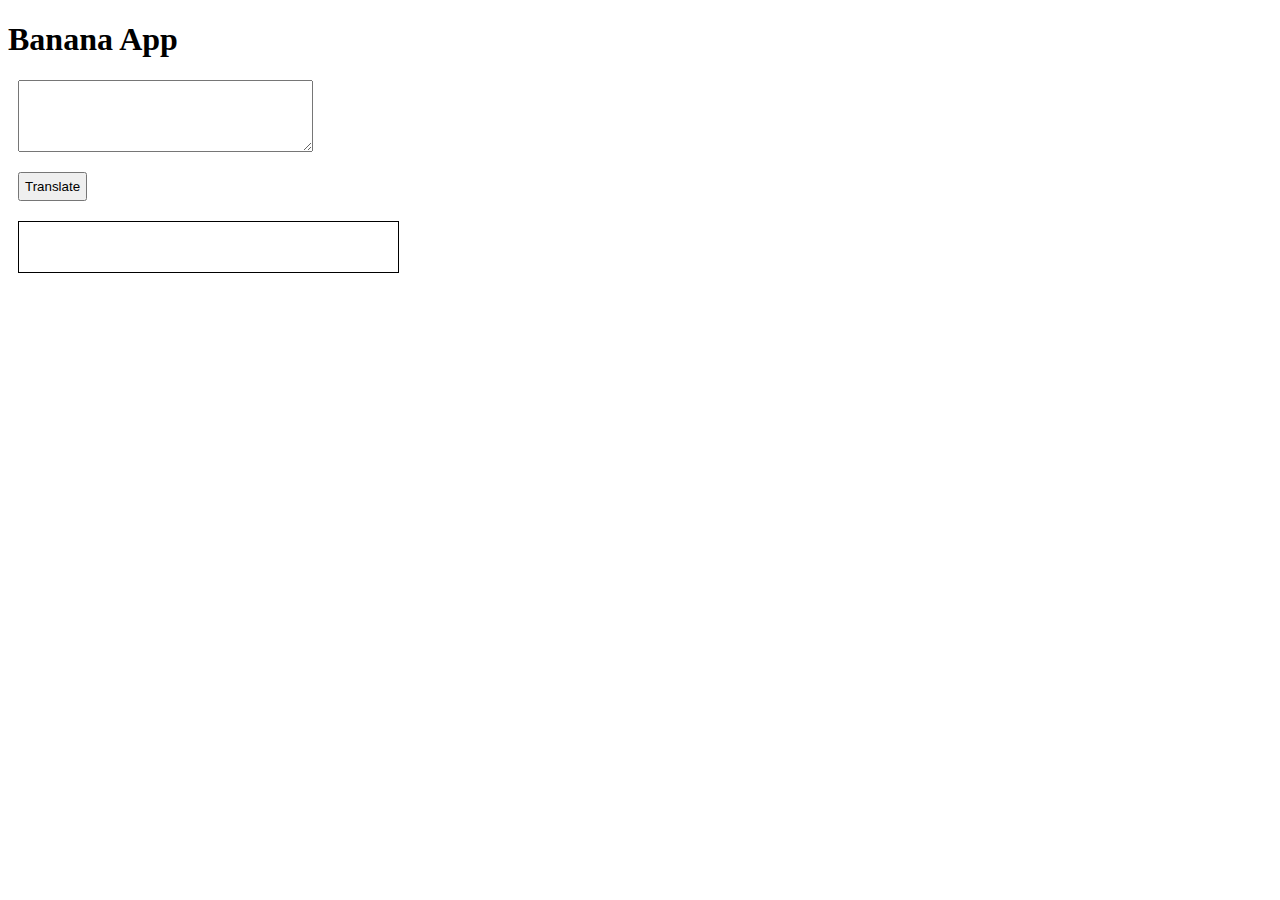
==== index.html @ cc1b2e3d "width fix" ====
<!DOCTYPE html>
<html lang="en">

<head>
    <meta charset="UTF-8">
    <meta name="viewport" content="width=device-width, initial-scale=1.0">
    <title>Banana App</title>
    <style>
        textarea {
            display: block;
            margin: 10px;
            width: 20%;
            padding: 20px;
        }

        .output {
            border: 1px solid black;
            width: 30%;
            display: block;
            height: 50px;
            margin: 10px;
        }

        .btn {
            margin: 10px;
            padding: 5px;
        }
    </style>
</head>

<body>
    <h1>Banana App </h1>
    <textarea name="" class=""></textarea>
    <button class="btn">Translate</button>

    <div class="output"></div>



    <script src="script.js"></script>
</body>

</html>
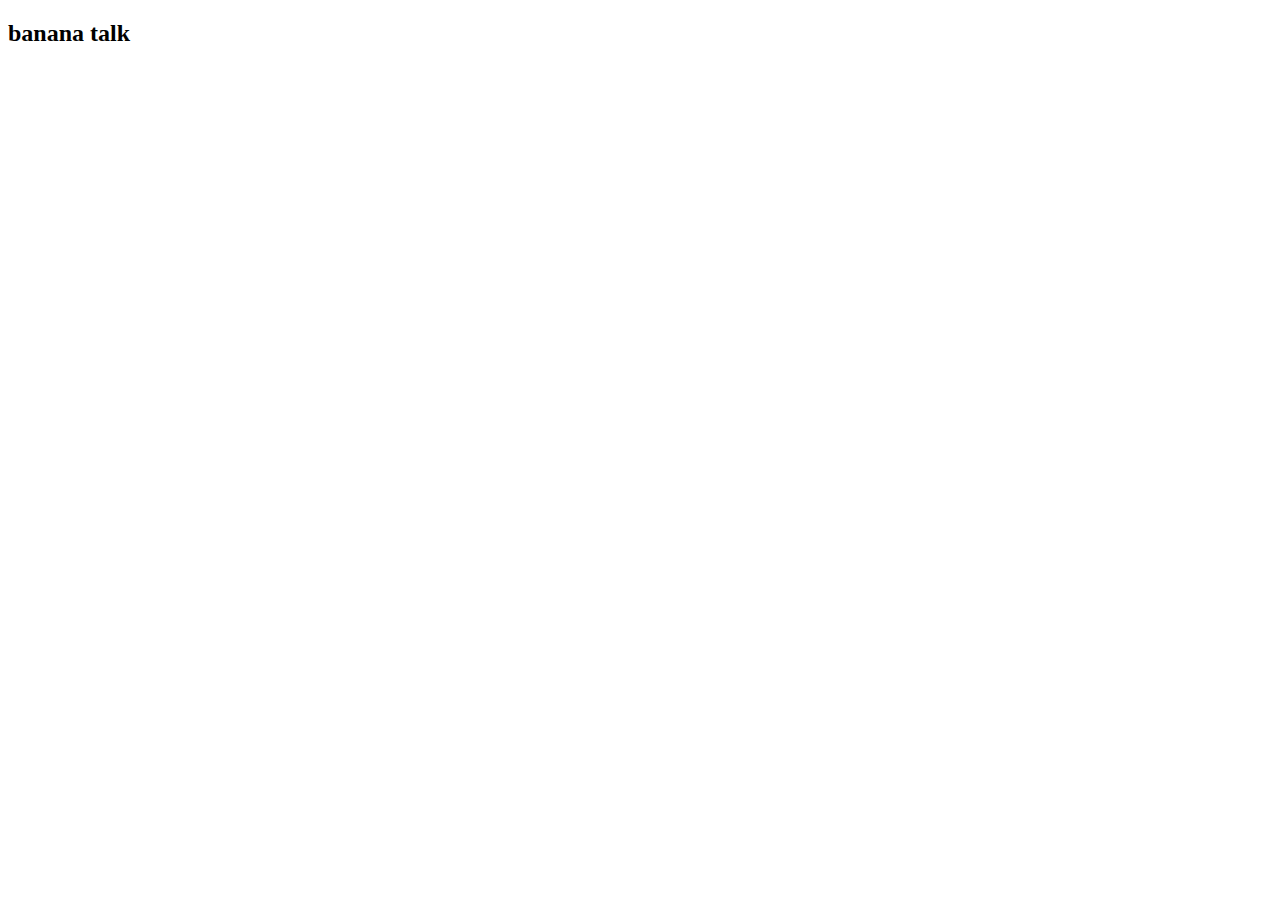
==== commit 2c232b0e: "header and font added" ====
--- a/index.html
+++ b/index.html
@@ -4,40 +4,14 @@
 <head>
     <meta charset="UTF-8">
     <meta name="viewport" content="width=device-width, initial-scale=1.0">
-    <title>Banana App</title>
-    <style>
-        textarea {
-            display: block;
-            margin: 10px;
-            width: 20%;
-            padding: 20px;
-        }
-
-        .output {
-            border: 1px solid black;
-            width: 30%;
-            display: block;
-            height: 50px;
-            margin: 10px;
-        }
-
-        .btn {
-            margin: 10px;
-            padding: 5px;
-        }
-    </style>
+    <title>Banana Talk </title>
 </head>
 
 <body>
-    <h1>Banana App </h1>
-    <textarea name="" class=""></textarea>
-    <button class="btn">Translate</button>
-
-    <div class="output"></div>
-
-
-
-    <script src="script.js"></script>
+    <!-- header -->
+    <header id="header">
+        <h2>banana talk </h1>
+    </header>
 </body>
 
 </html>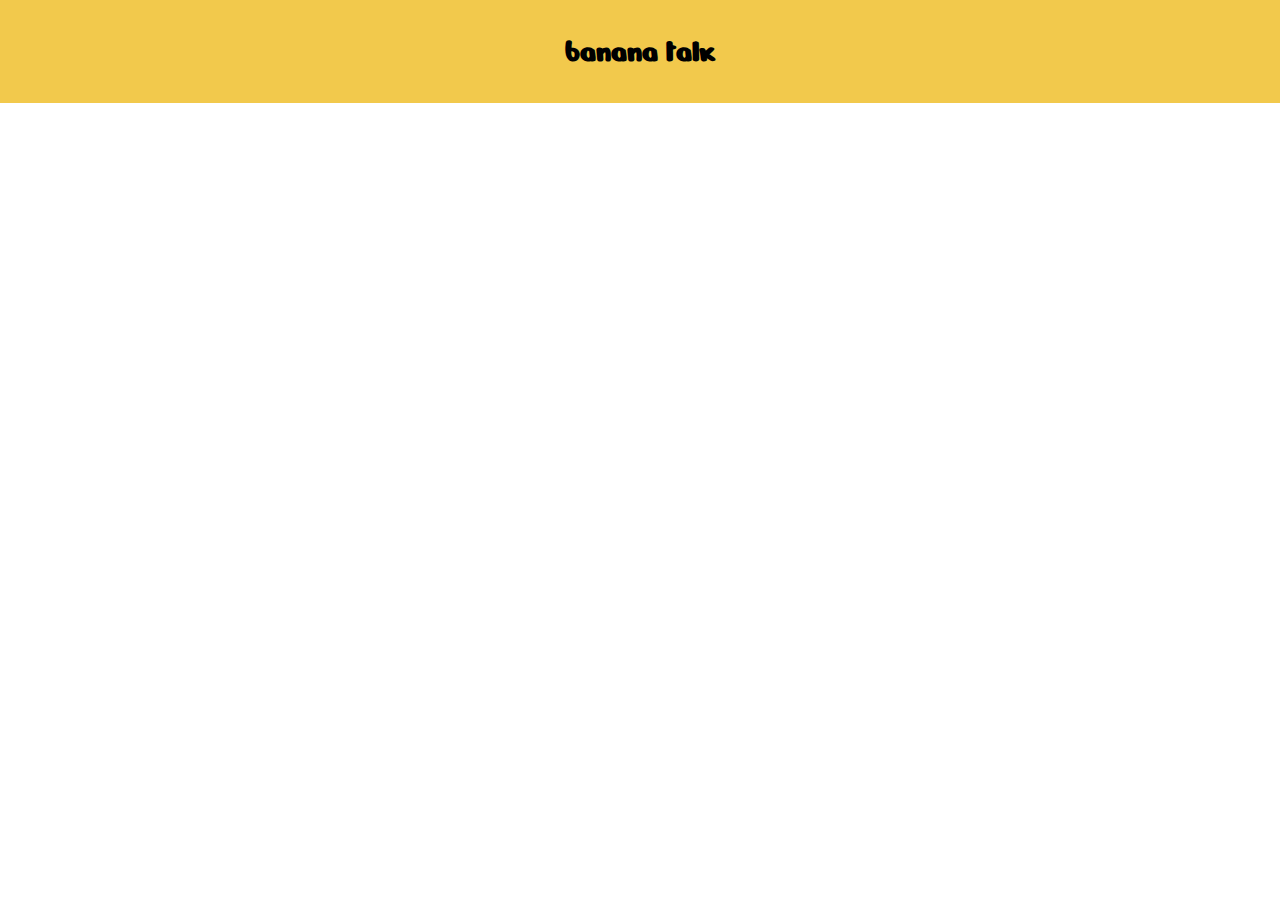
==== commit fded0791: "header completed" ====
--- a/index.html
+++ b/index.html
@@ -5,12 +5,13 @@
     <meta charset="UTF-8">
     <meta name="viewport" content="width=device-width, initial-scale=1.0">
     <title>Banana Talk </title>
+    <link rel="stylesheet" href="style.css">
 </head>
 
 <body>
     <!-- header -->
     <header id="header">
-        <h2>banana talk </h1>
+        <h2>banana talk </h2>
     </header>
 </body>
 
--- a/style.css
+++ b/style.css
@@ -0,0 +1,14 @@
+@import url("https://fonts.googleapis.com/css2?family=Nerko+One&display=swap");
+
+* {
+  margin: 0;
+  padding: 0;
+  font-family: "Nerko One", cursive;
+}
+
+#header h2 {
+  text-align: center;
+  background-color: #f2c94c;
+  font-size: 2rem;
+  padding: 2rem;
+}
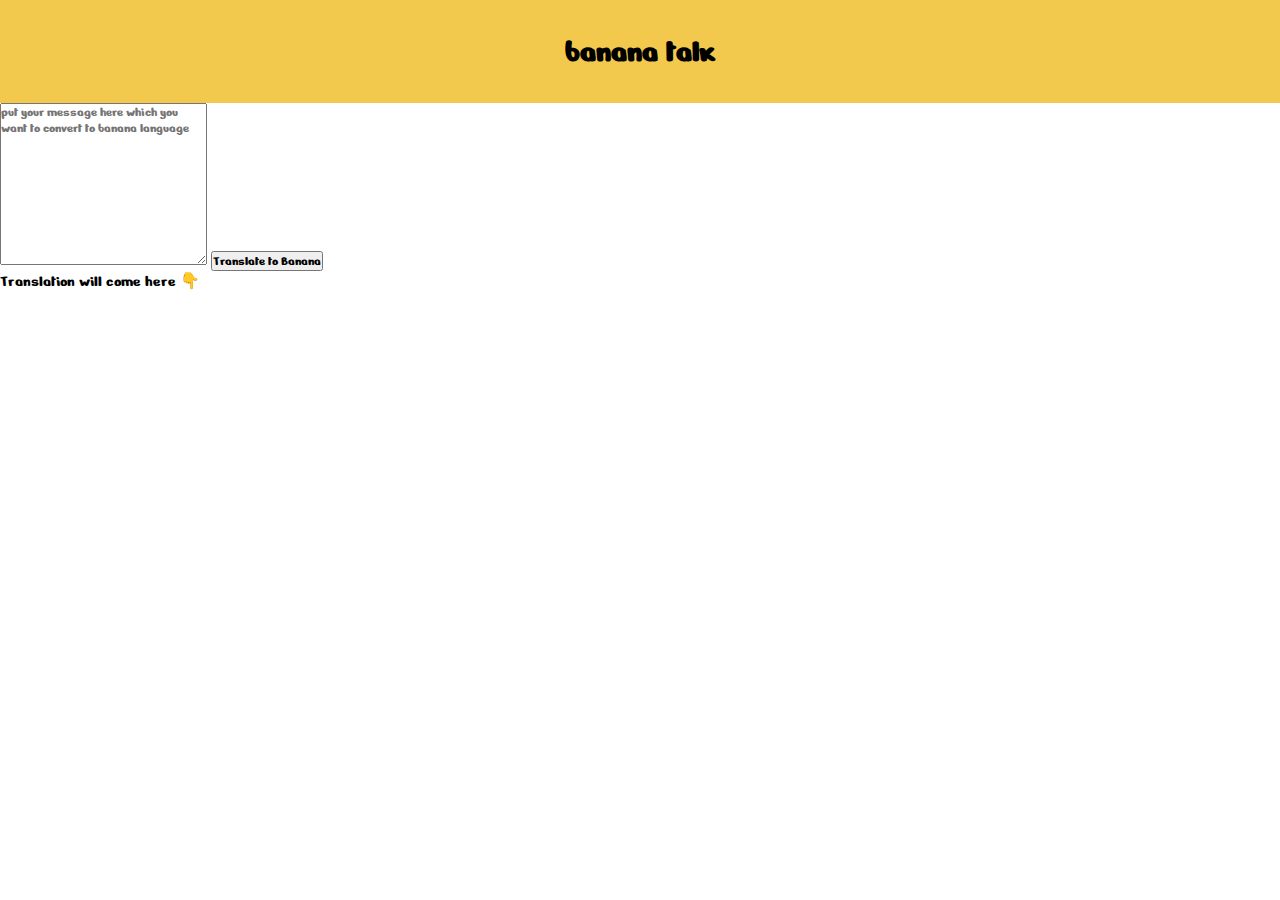
==== commit 0c7f6d9a: "added text area and other parts of main" ====
--- a/index.html
+++ b/index.html
@@ -13,6 +13,21 @@
     <header id="header">
         <h2>banana talk </h2>
     </header>
+
+    <!-- main content  -->
+    <div class="main">
+        <textarea id="textarea" placeholder="put your message here which you want to convert to banana language"
+            cols="30" rows="10"></textarea>
+        <button id="button">Translate to Banana </button>
+        <p>Translation will come here 👇</p>
+        <div class="output"></div>
+    </div>
+    <!-- footer area  -->
+
+    <footer>
+        <h4></h4>
+        <p></p>
+    </footer>
 </body>
 
 </html>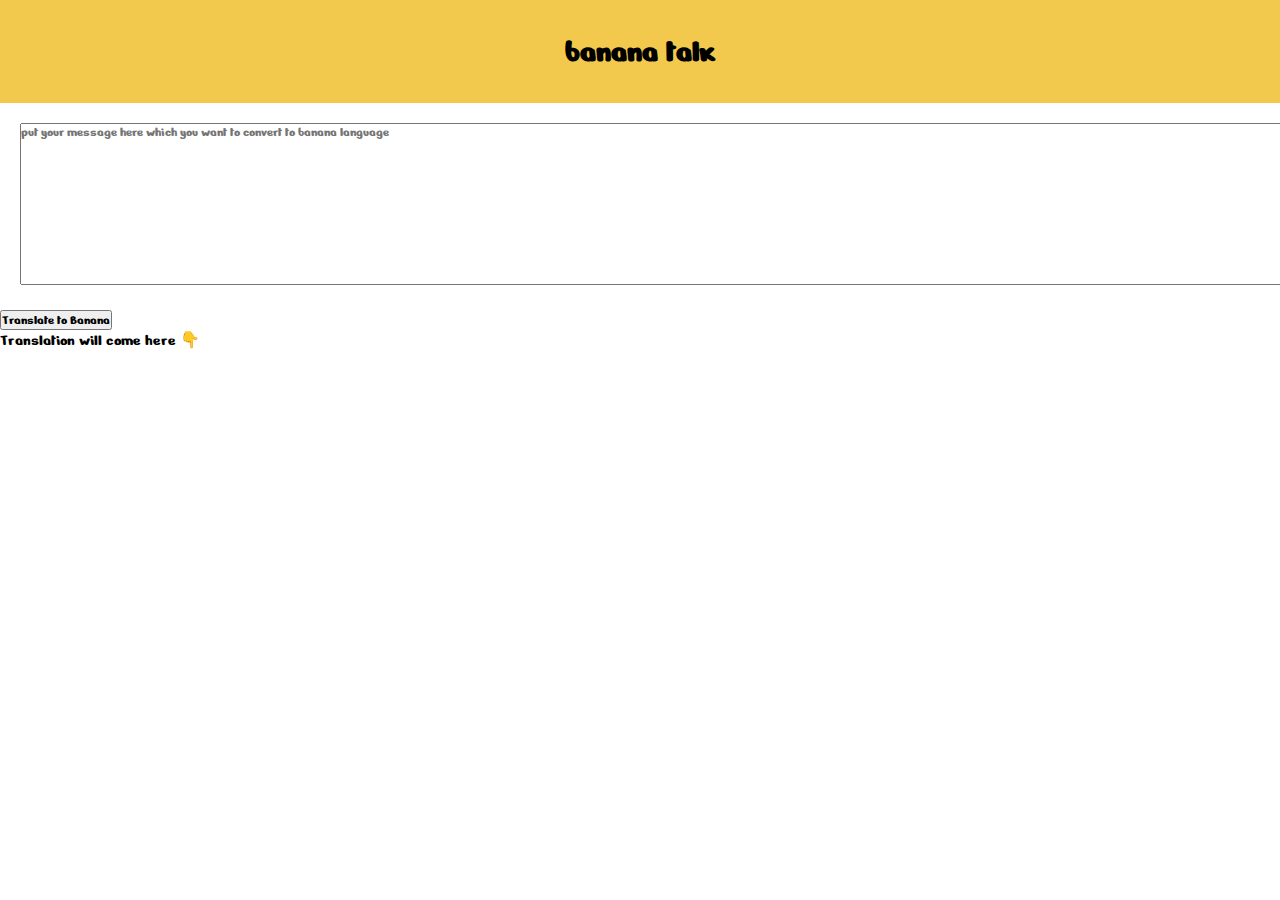
==== commit ba3ee59c: "removed main div" ====
--- a/index.html
+++ b/index.html
@@ -15,13 +15,13 @@
     </header>
 
     <!-- main content  -->
-    <div class="main">
-        <textarea id="textarea" placeholder="put your message here which you want to convert to banana language"
-            cols="30" rows="10"></textarea>
-        <button id="button">Translate to Banana </button>
-        <p>Translation will come here 👇</p>
-        <div class="output"></div>
-    </div>
+
+    <textarea id="textarea" placeholder="put your message here which you want to convert to banana language" cols="30"
+        rows="10"></textarea>
+    <button id="button">Translate to Banana </button>
+    <p>Translation will come here 👇</p>
+    <div class="output"></div>
+
     <!-- footer area  -->
 
     <footer>
--- a/style.css
+++ b/style.css
@@ -4,6 +4,7 @@
   margin: 0;
   padding: 0;
   font-family: "Nerko One", cursive;
+  box-sizing: border-box;
 }
 
 #header h2 {
@@ -12,3 +13,9 @@
   font-size: 2rem;
   padding: 2rem;
 }
+
+#textarea {
+  margin: 20px 20px;
+  width: 100%;
+  min-height: 10vh;
+}
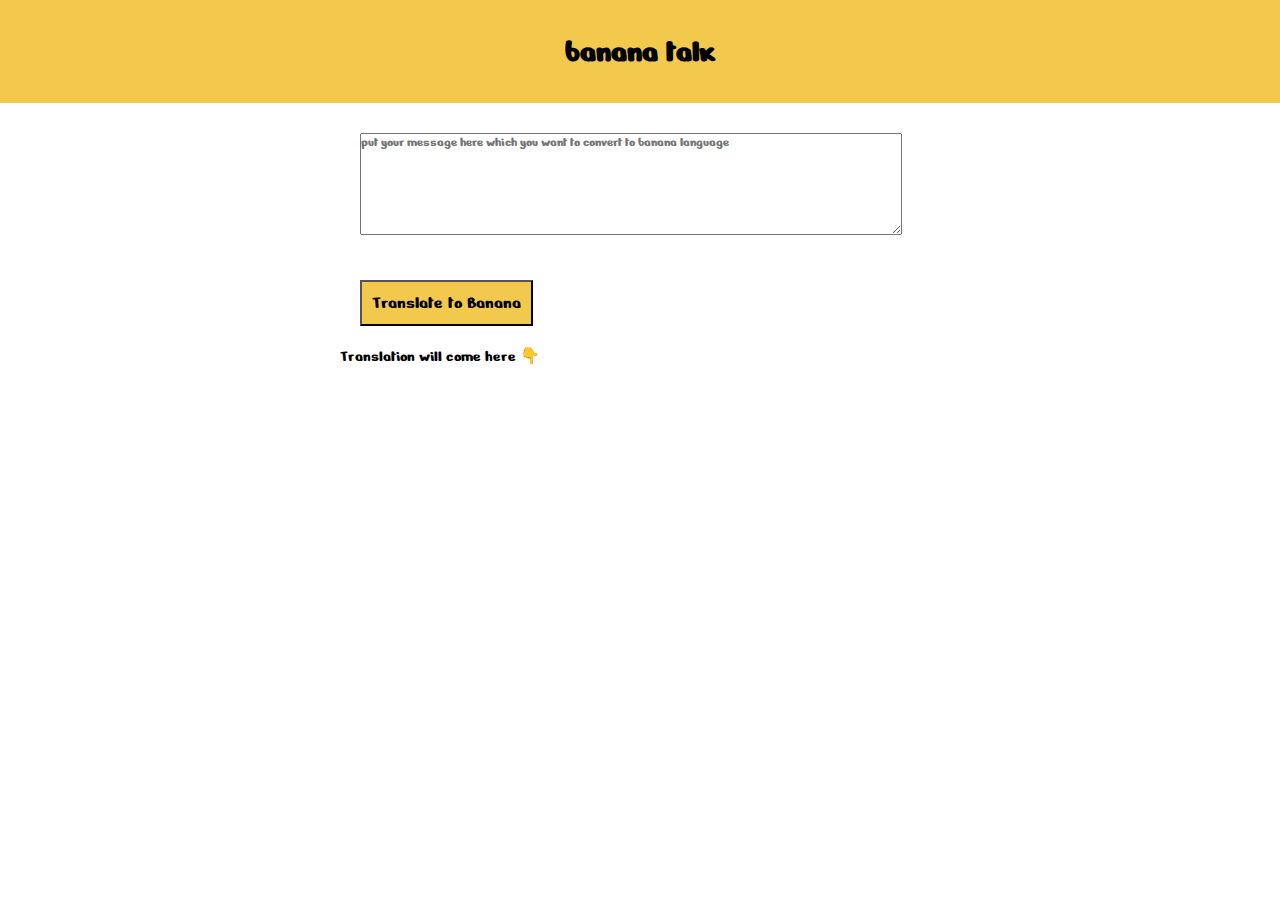
==== commit d9c5fa0b: "btn done" ====
--- a/index.html
+++ b/index.html
@@ -15,13 +15,13 @@
     </header>
 
     <!-- main content  -->
-
-    <textarea id="textarea" placeholder="put your message here which you want to convert to banana language" cols="30"
-        rows="10"></textarea>
-    <button id="button">Translate to Banana </button>
-    <p>Translation will come here 👇</p>
-    <div class="output"></div>
-
+    <div class="main">
+        <textarea id="textarea"
+            placeholder="put your message here which you want to convert to banana language"></textarea>
+        <button id="button">Translate to Banana </button>
+        <p>Translation will come here 👇</p>
+        <div class="output"></div>
+    </div>
     <!-- footer area  -->
 
     <footer>
--- a/style.css
+++ b/style.css
@@ -4,7 +4,6 @@
   margin: 0;
   padding: 0;
   font-family: "Nerko One", cursive;
-  box-sizing: border-box;
 }
 
 #header h2 {
@@ -14,8 +13,22 @@
   padding: 2rem;
 }
 
+.main {
+  margin: auto;
+  padding: 10px;
+  max-width: 600px;
+}
+
 #textarea {
-  margin: 20px 20px;
-  width: 100%;
-  min-height: 10vh;
+  display: inline-block;
+  margin: 20px;
+  width: 90%;
+  height: 100px;
 }
+
+#button {
+  padding: 10px;
+  margin: 20px;
+  background-color: #f2c94c;
+  font-size: large;
+}
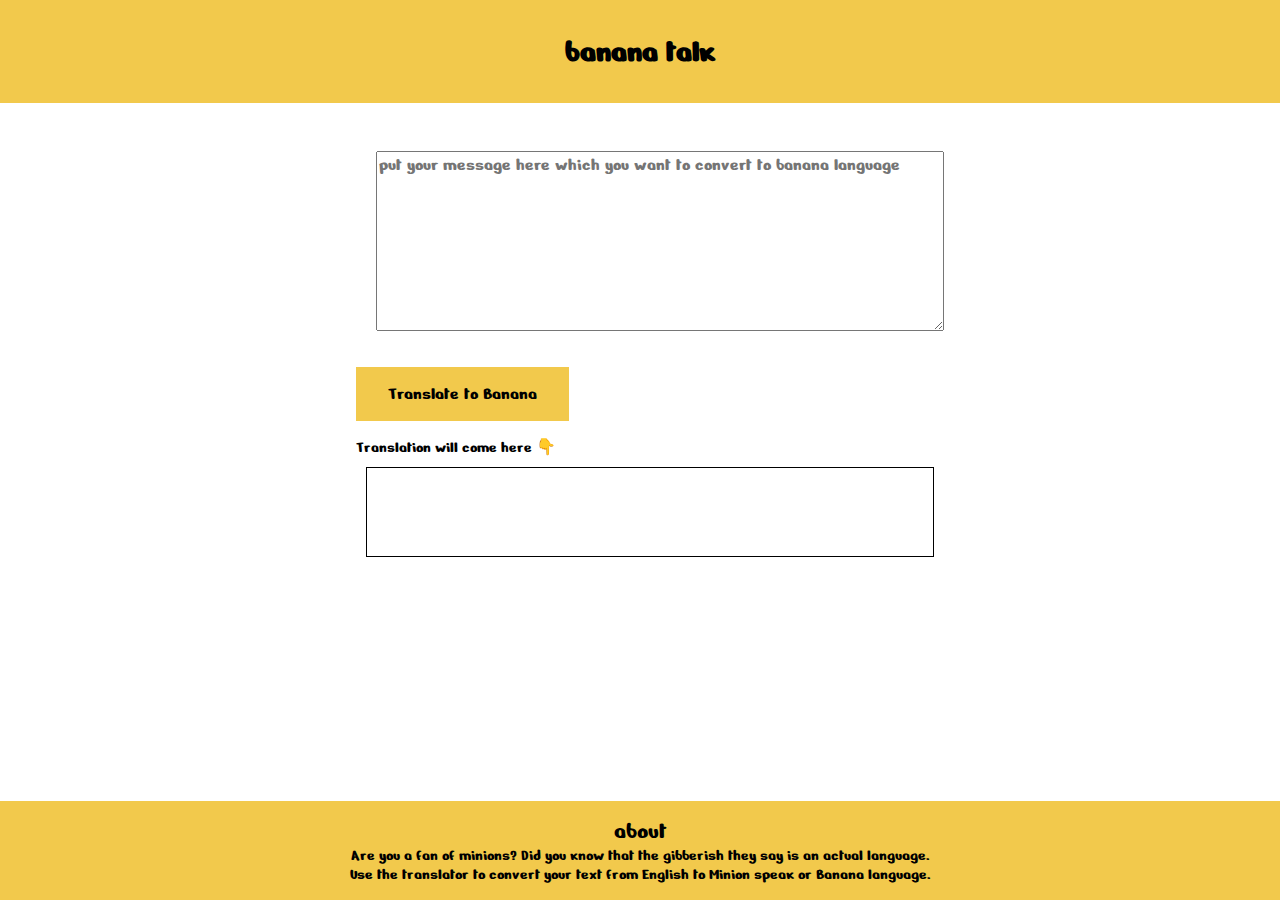
==== commit 3f307f8e: "css completed" ====
--- a/index.html
+++ b/index.html
@@ -24,9 +24,12 @@
     </div>
     <!-- footer area  -->
 
-    <footer>
-        <h4></h4>
-        <p></p>
+    <footer class="footer">
+        <div style="font-size: x-large;">about</div>
+        <p>Are you a fan of minions? Did you know that the gibberish they say is an actual language.
+            Use the translator to convert
+            your text from English to Minion speak or Banana language.
+        </p>
     </footer>
 </body>
 
--- a/style.css
+++ b/style.css
@@ -2,8 +2,8 @@
 
 * {
   margin: 0;
-  padding: 0;
   font-family: "Nerko One", cursive;
+  box-sizing: border-box;
 }
 
 #header h2 {
@@ -15,20 +15,50 @@
 
 .main {
   margin: auto;
-  padding: 10px;
+  padding: 1rem;
   max-width: 600px;
 }
 
 #textarea {
-  display: inline-block;
+  box-sizing: border-box;
+  display: block;
   margin: 20px;
-  width: 90%;
+  width: 100%;
+  min-height: 20vh;
+  margin-top: 2rem;
+  font-size: large;
   height: 100px;
 }
 
 #button {
   padding: 10px;
-  margin: 20px;
+  margin: 1rem 0rem;
+  padding: 1rem 2rem;
+  border: none;
   background-color: #f2c94c;
   font-size: large;
 }
+
+.output {
+  box-sizing: border-box;
+  width: 100%;
+  margin: 10px;
+  border: 1px solid black;
+  min-height: 10vh;
+  max-height: 20vh;
+  overflow: scroll;
+}
+
+.footer {
+  position: fixed;
+  bottom: 0;
+  width: 100%;
+  padding: 1rem;
+  background-color: #f2c94c;
+  text-align: center;
+}
+
+.footer p {
+  margin: auto;
+  max-width: 600px;
+}
